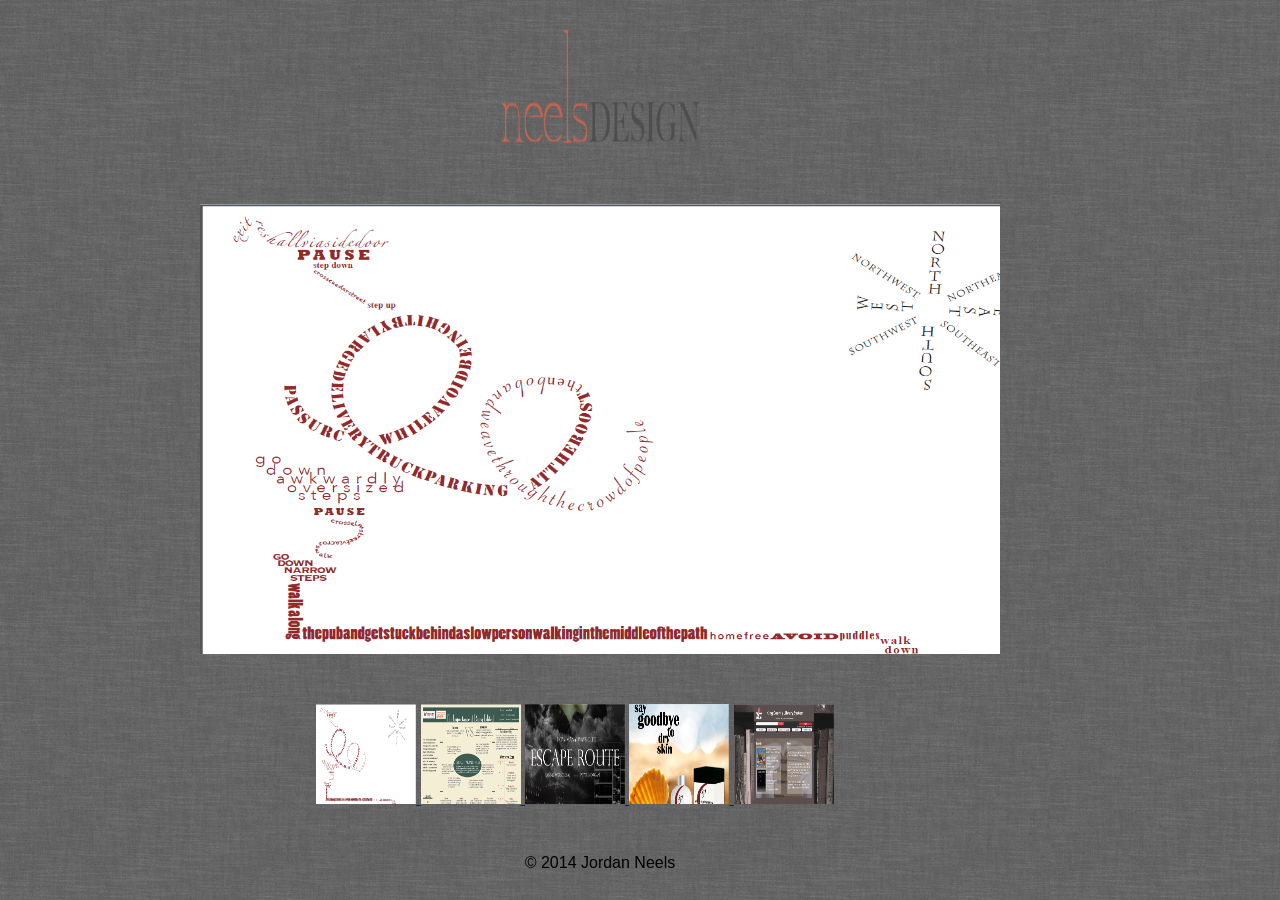
==== index.html @ 091c3b2d "favicon syntax" ====
<!doctype html>
<html lang="en">
<head>
  <meta charset="UTF-8" />
  <title>Portfolio</title>
	
 <link rel="icon" href="favicon 2.ico">	
 
  <link rel="stylesheet" href="css/normalize.css">	

  <link rel="stylesheet" href="css/gallery.css">	 
  <link rel="stylesheet" href="css/styles.css">	
	
</head>
<body>

		<!-- Your Content -->
	<div class="container">

	<section>

	<div class="logo"><img src="img/mylogo.png" height="200" width="200"></div>

		<div class="gallery items-5">
			  <div id="item-1" class="control-operator"></div>
			  <div id="item-2" class="control-operator"></div>
			  <div id="item-3" class="control-operator"></div>
			  <div id="item-4" class="control-operator"></div>
  			  <div id="item-5" class="control-operator"></div>
  		  			  
			  <figure class="item">
			    <img src="img/1.png" alt="Directional Poster" height="450" width="900">
			  </figure>

			  <figure class="item">
			    <img src="img/2.png" alt="Symposium Poster" height="450" width="900">
			  </figure>

			  <figure class="item">
			    <img src="img/3.png" alt="Movie Poster" height="450" width="900">
			  </figure>

			  <figure class="item">
			    <img src="img/4.png" alt="Ad" height="450" width="900">
			  </figure>

			  <figure class="item">
			    <img src="img/5.png" alt="Website" height="450" width="900">
			  </figure>

	</section>

			   <div class="controls">
			    <a href="#item-1" class="control-button">
			    	<img src="img/1-thumb.png" alt="Directional Poster" height="100" width="100">
			    </a>
			    <a href="#item-2" class="control-button">
			    	<img src="img/2-thumb.png" alt="Symposium Poster" height="100" width="100">
			    </a>
			    <a href="#item-3" class="control-button">
					<img src="img/3-thumb.png" alt="Movie Poster" height="100" width="100">
			    </a>
			    <a href="#item-4" class="control-button">
					<img src="img/4-thumb.png" alt="Ad" height="100" width="100">
			    </a>
			    <a href="#item-5" class="control-button">
					<img src="img/5-thumb.png" alt="Website" height="100" width="100">
			    </a>	
			 
			  </div>
			</div>

</div>

	<footer>
		<div class="grid_12 footer alpha omega">
			<p>&copy; 2014 Jordan Neels</p>
		</div>
	</footer>
  
</body>
</html>
---- css/gallery.css ----
.gallery .control-operator:target ~ .controls .control-button {
  color: #ccc;
  color: rgba(255, 255, 255, 0.4);
}

.gallery .control-button:first-of-type, .items-2 .control-operator:nth-of-type(1):target ~ .controls .control-button:nth-of-type(1), .items-2 .control-operator:nth-of-type(2):target ~ .controls .control-button:nth-of-type(2), .items-3 .control-operator:nth-of-type(1):target ~ .controls .control-button:nth-of-type(1), .items-3 .control-operator:nth-of-type(2):target ~ .controls .control-button:nth-of-type(2), .items-3 .control-operator:nth-of-type(3):target ~ .controls .control-button:nth-of-type(3), .items-4 .control-operator:nth-of-type(1):target ~ .controls .control-button:nth-of-type(1), .items-4 .control-operator:nth-of-type(2):target ~ .controls .control-button:nth-of-type(2), .items-4 .control-operator:nth-of-type(3):target ~ .controls .control-button:nth-of-type(3), .items-4 .control-operator:nth-of-type(4):target ~ .controls .control-button:nth-of-type(4), .items-5 .control-operator:nth-of-type(1):target ~ .controls .control-button:nth-of-type(1), .items-5 .control-operator:nth-of-type(2):target ~ .controls .control-button:nth-of-type(2), .items-5 .control-operator:nth-of-type(3):target ~ .controls .control-button:nth-of-type(3), .items-5 .control-operator:nth-of-type(4):target ~ .controls .control-button:nth-of-type(4), .items-5 .control-operator:nth-of-type(5):target ~ .controls .control-button:nth-of-type(5) {
  color: white;
  color: rgba(255, 255, 255, 0.8);
}

.gallery .item:first-of-type {
  position: static;
  opacity: 1;
}
.gallery .item {
  position: absolute;
  top: 0;
  left: 0;
  width: 100%;
  height: 100%;
  opacity: 0;
  transition: opacity .5s;
}
.gallery .control-operator {
  display: none;
}
.gallery .control-operator:target ~ .item {
  pointer-events: none;
  opacity: 0;
  animation: none;
}
.gallery .control-operator:target ~ .controls .control-button {
  animation: none;
}

@keyframes controlAnimation-2 {
  0% {
    color: #ccc;
    color: rgba(255, 255, 255, 0.4);
  }

  14.3%,
  50% {
    color: white;
    color: rgba(255, 255, 255, 0.8);
  }

  64.3%,
  100% {
    color: #ccc;
    color: rgba(255, 255, 255, 0.4);
  }
}

@keyframes galleryAnimation-2 {
  0% {
    opacity: 0;
  }

  14.3%,
  50% {
    opacity: 1;
  }

  64.3%,
  100% {
    opacity: 0;
  }
}

.items-2.autoplay .control-button {
  animation: controlAnimation-2 14s infinite;
}
.items-2.autoplay .item {
  animation: galleryAnimation-2 14s infinite;
}
.items-2 .control-operator:nth-of-type(1):target ~ .item:nth-of-type(1) {
  pointer-events: auto;
  opacity: 1;
}
.items-2 .control-button:nth-of-type(1),
.items-2 .item:nth-of-type(1) {
  animation-delay: -2s;
}
.items-2 .control-operator:nth-of-type(2):target ~ .item:nth-of-type(2) {
  pointer-events: auto;
  opacity: 1;
}
.items-2 .control-button:nth-of-type(2),
.items-2 .item:nth-of-type(2) {
  animation-delay: 5s;
}

@keyframes controlAnimation-3 {
  0% {
    color: #ccc;
    color: rgba(255, 255, 255, 0.4);
  }

  9.5%,
  33.3% {
    color: white;
    color: rgba(255, 255, 255, 0.8);
  }

  42.9%,
  100% {
    color: #ccc;
    color: rgba(255, 255, 255, 0.4);
  }
}

@keyframes galleryAnimation-3 {
  0% {
    opacity: 0;
  }

  9.5%,
  33.3% {
    opacity: 1;
  }

  42.9%,
  100% {
    opacity: 0;
  }
}

.items-3.autoplay .control-button {
  animation: controlAnimation-3 21s infinite;
}
.items-3.autoplay .item {
  animation: galleryAnimation-3 21s infinite;
}
.items-3 .control-operator:nth-of-type(1):target ~ .item:nth-of-type(1) {
  pointer-events: auto;
  opacity: 1;
}
.items-3 .control-button:nth-of-type(1),
.items-3 .item:nth-of-type(1) {
  animation-delay: -2s;
}
.items-3 .control-operator:nth-of-type(2):target ~ .item:nth-of-type(2) {
  pointer-events: auto;
  opacity: 1;
}
.items-3 .control-button:nth-of-type(2),
.items-3 .item:nth-of-type(2) {
  animation-delay: 5s;
}
.items-3 .control-operator:nth-of-type(3):target ~ .item:nth-of-type(3) {
  pointer-events: auto;
  opacity: 1;
}
.items-3 .control-button:nth-of-type(3),
.items-3 .item:nth-of-type(3) {
  animation-delay: 12s;
}

@keyframes controlAnimation-4 {
  0% {
    color: #ccc;
    color: rgba(255, 255, 255, 0.4);
  }

  7.1%,
  25% {
    color: white;
    color: rgba(255, 255, 255, 0.8);
  }

  32.1%,
  100% {
    color: #ccc;
    color: rgba(255, 255, 255, 0.4);
  }
}

@keyframes galleryAnimation-4 {
  0% {
    opacity: 0;
  }

  7.1%,
  25% {
    opacity: 1;
  }

  32.1%,
  100% {
    opacity: 0;
  }
}

.items-4.autoplay .control-button {
  animation: controlAnimation-4 28s infinite;
}
.items-4.autoplay .item {
  animation: galleryAnimation-4 28s infinite;
}
.items-4 .control-operator:nth-of-type(1):target ~ .item:nth-of-type(1) {
  pointer-events: auto;
  opacity: 1;
}
.items-4 .control-button:nth-of-type(1),
.items-4 .item:nth-of-type(1) {
  animation-delay: -2s;
}
.items-4 .control-operator:nth-of-type(2):target ~ .item:nth-of-type(2) {
  pointer-events: auto;
  opacity: 1;
}
.items-4 .control-button:nth-of-type(2),
.items-4 .item:nth-of-type(2) {
  animation-delay: 5s;
}
.items-4 .control-operator:nth-of-type(3):target ~ .item:nth-of-type(3) {
  pointer-events: auto;
  opacity: 1;
}
.items-4 .control-button:nth-of-type(3),
.items-4 .item:nth-of-type(3) {
  animation-delay: 12s;
}
.items-4 .control-operator:nth-of-type(4):target ~ .item:nth-of-type(4) {
  pointer-events: auto;
  opacity: 1;
}
.items-4 .control-button:nth-of-type(4),
.items-4 .item:nth-of-type(4) {
  animation-delay: 19s;
}

@keyframes controlAnimation-5 {
  0% {
    color: #ccc;
    color: rgba(255, 255, 255, 0.4);
  }

  5.7%,
  20% {
    color: white;
    color: rgba(255, 255, 255, 0.8);
  }

  25.7%,
  100% {
    color: #ccc;
    color: rgba(255, 255, 255, 0.4);
  }
}

@keyframes galleryAnimation-5 {
  0% {
    opacity: 0;
  }

  5.7%,
  20% {
    opacity: 1;
  }

  25.7%,
  100% {
    opacity: 0;
  }
}

.items-5.autoplay .control-button {
  animation: controlAnimation-5 35s infinite;
}
.items-5.autoplay .item {
  animation: galleryAnimation-5 35s infinite;
}
.items-5 .control-operator:nth-of-type(1):target ~ .item:nth-of-type(1) {
  pointer-events: auto;
  opacity: 1;
}
.items-5 .control-button:nth-of-type(1),
.items-5 .item:nth-of-type(1) {
  animation-delay: -2s;
}
.items-5 .control-operator:nth-of-type(2):target ~ .item:nth-of-type(2) {
  pointer-events: auto;
  opacity: 1;
}
.items-5 .control-button:nth-of-type(2),
.items-5 .item:nth-of-type(2) {
  animation-delay: 5s;
}
.items-5 .control-operator:nth-of-type(3):target ~ .item:nth-of-type(3) {
  pointer-events: auto;
  opacity: 1;
}
.items-5 .control-button:nth-of-type(3),
.items-5 .item:nth-of-type(3) {
  animation-delay: 12s;
}
.items-5 .control-operator:nth-of-type(4):target ~ .item:nth-of-type(4) {
  pointer-events: auto;
  opacity: 1;
}
.items-5 .control-button:nth-of-type(4),
.items-5 .item:nth-of-type(4) {
  animation-delay: 19s;
}
.items-5 .control-operator:nth-of-type(5):target ~ .item:nth-of-type(5) {
  pointer-events: auto;
  opacity: 1;
}
.items-5 .control-button:nth-of-type(5),
.items-5 .item:nth-of-type(5) {
  animation-delay: 26s;
}
---- css/styles.css ----
/* Your Website Styles */
body {
  background: url("../img/grey_wash_wall.png");
  text-align: center;
  z-index: -1;
  height: 900px;
  width: 1000px;
}

.controls {
  margin-left: 150px;
}

.footer {
  text-align: center;
  color: black;
  padding-top: 30px;
  padding-bottom: -100px;
  padding-left: 200px;
}
 
section {
  align: center;
  margin-left: 200px;
}

.subtitle {
  color: #fff;
  text-align: center;
  font-size: 14px;
}


/* Gallery Stying */
.gallery .control-button {
  color: #ccc;
  color: rgba(255, 255, 255, 0.4);
}

.gallery .control-button:hover {
  color: white;
  color: rgba(255, 255, 255, 0.8);
}

/*
	Theme controls how everything looks in Gallery CSS.
*/
.gallery {
  position: relative;
}

.gallery .item {
  height: 500px;
  overflow: hidden;
  text-align: center;
}
.gallery .controls {
  position: absolute;
  bottom: -120px;
  width: 100%;
  text-align: center;
}

.gallery .controls img {
  border: 1px solid #000;
  size: 200px;
}

.gallery .controls img:hover,
.gallery .controls img:active {
    -webkit-transform: scale(1.2);
    transform: scale(1.2);
}

.gallery .control-button {
  display: inline-block;
  margin: 0 .02em;
  font-size: 3em;
  text-align: center;
  text-decoration: none;
  transition: color .1s;
}
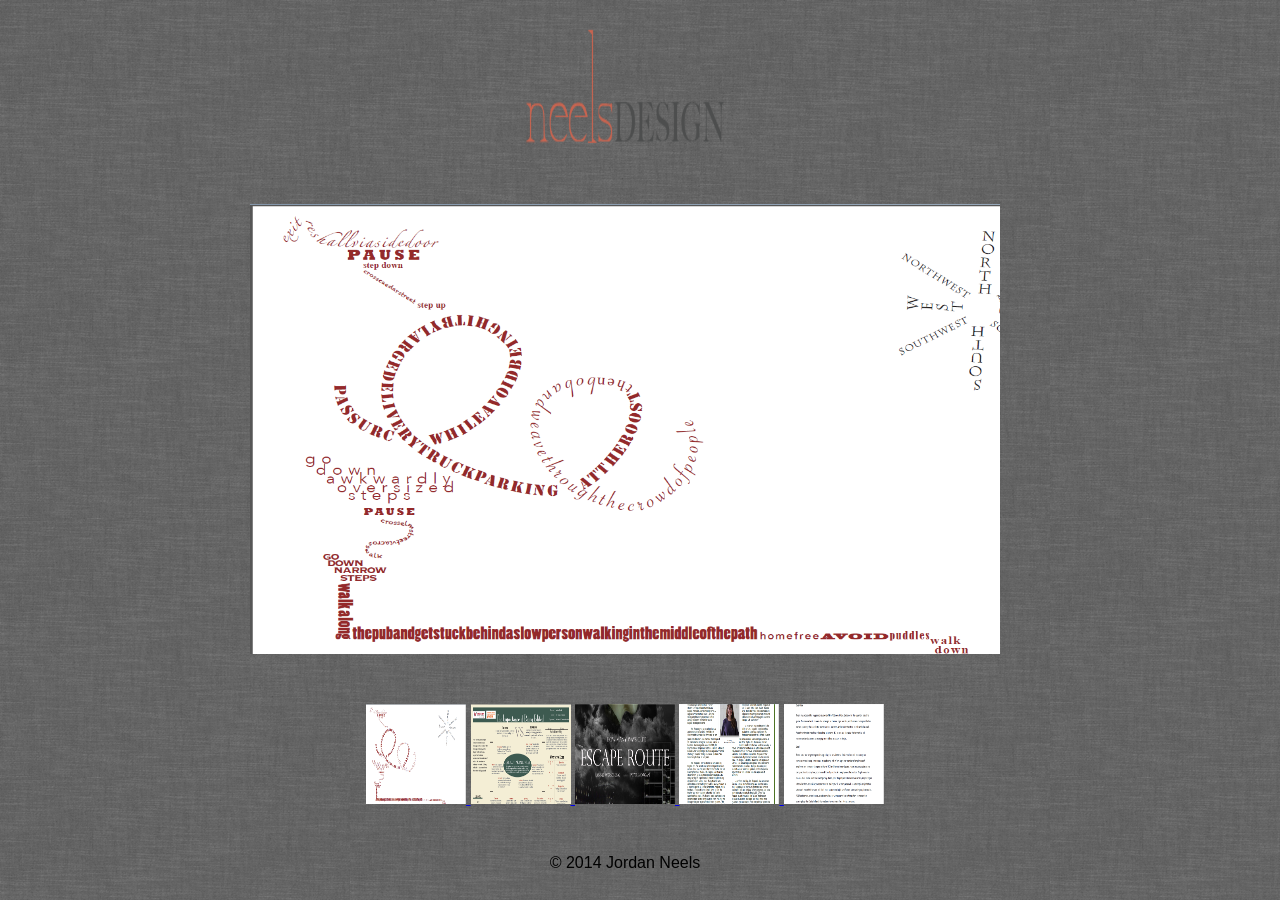
==== commit 1698df1f: "favicon" ====
--- a/index.html
+++ b/index.html
@@ -4,7 +4,7 @@
   <meta charset="UTF-8" />
   <title>Portfolio</title>
 	
- <link rel="icon" href="favicon 2.ico">	
+ <link rel="icon" href="favicon new.ico">	
  
   <link rel="stylesheet" href="css/normalize.css">	
 
--- a/css/styles.css
+++ b/css/styles.css
@@ -8,7 +8,7 @@
 }
 
 .controls {
-  margin-left: 150px;
+  margin-left: 250px;
 }
 
 .footer {
@@ -16,12 +16,12 @@
   color: black;
   padding-top: 30px;
   padding-bottom: -100px;
-  padding-left: 200px;
+  padding-left: 250px;
 }
  
 section {
   align: center;
-  margin-left: 200px;
+  margin-left: 250px;
 }
 
 .subtitle {
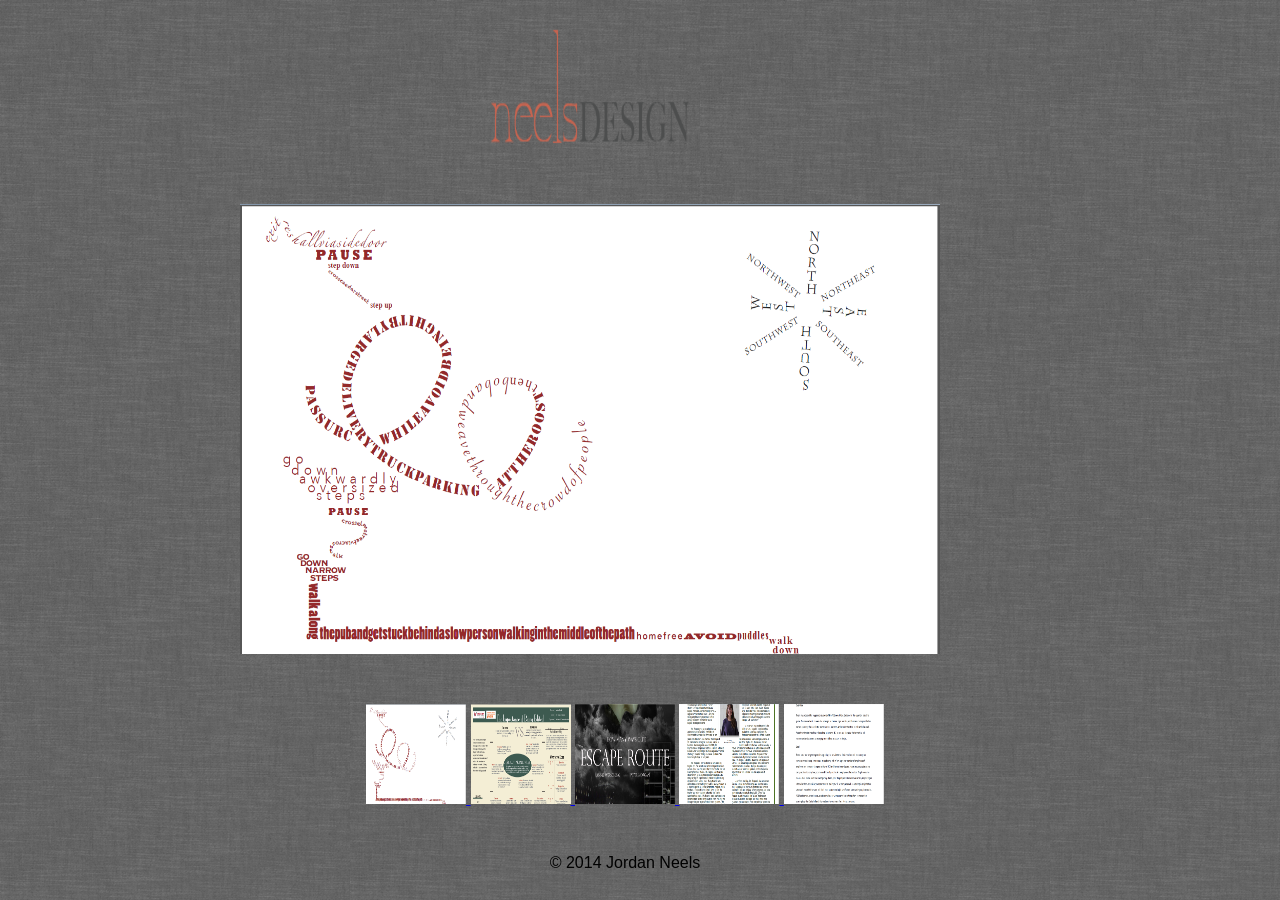
==== commit 6b42be9b: "alignment" ====
--- a/index.html
+++ b/index.html
@@ -4,7 +4,7 @@
   <meta charset="UTF-8" />
   <title>Portfolio</title>
 	
- <link rel="icon" href="favicon new.ico">	
+ <link rel="icon" href="favicon new.icon">	
  
   <link rel="stylesheet" href="css/normalize.css">	
 
@@ -29,7 +29,7 @@
   			  <div id="item-5" class="control-operator"></div>
   		  			  
 			  <figure class="item">
-			    <img src="img/1.png" alt="Directional Poster" height="450" width="900">
+			    <img src="img/1.png" alt="Directional Poster" height="450" width="700">
 			  </figure>
 
 			  <figure class="item">
--- a/css/styles.css
+++ b/css/styles.css
@@ -18,10 +18,10 @@
   padding-bottom: -100px;
   padding-left: 250px;
 }
- 
+
 section {
   align: center;
-  margin-left: 250px;
+  margin-left: 180px;
 }
 
 .subtitle {
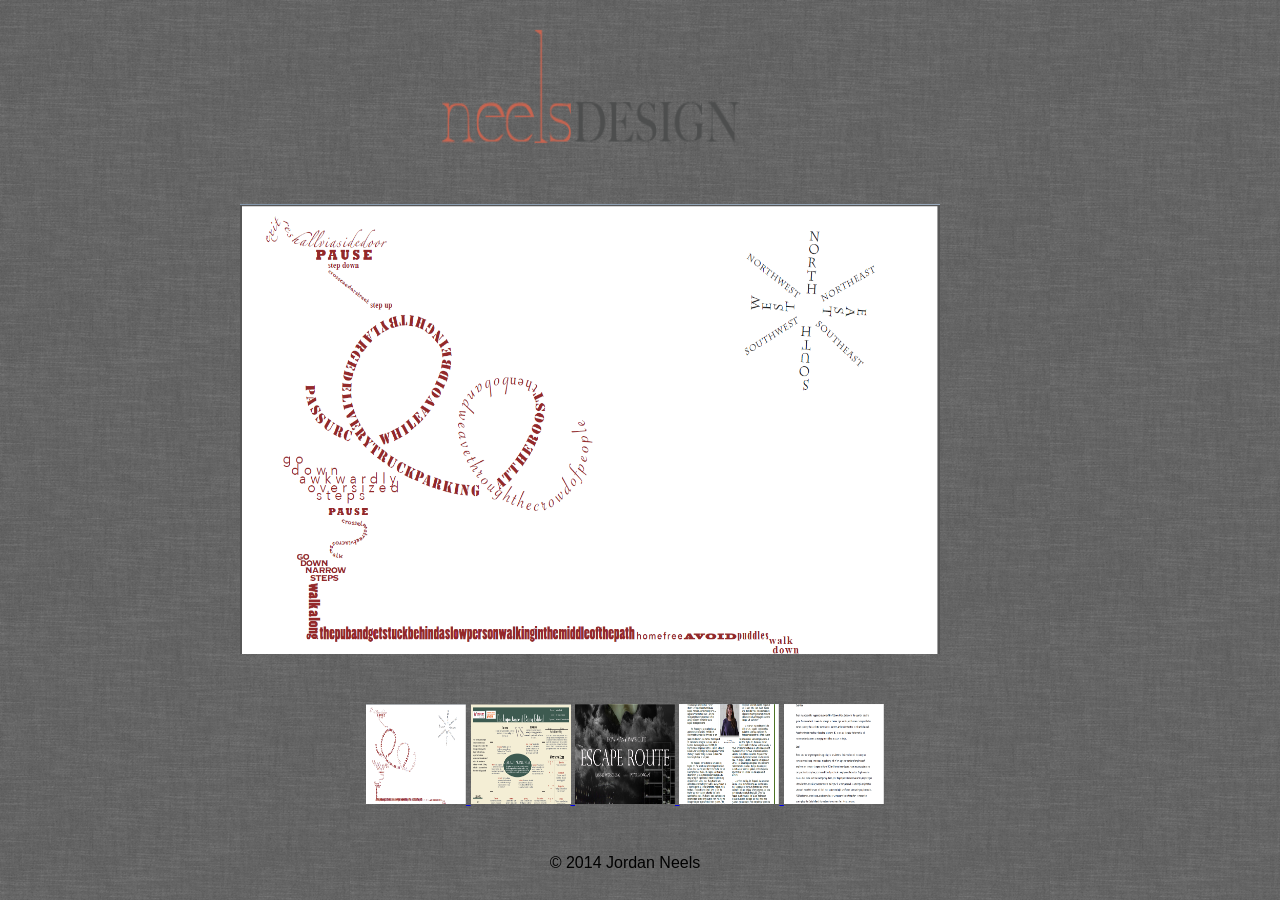
==== commit 572dbfb2: "logo resizing" ====
--- a/index.html
+++ b/index.html
@@ -4,7 +4,7 @@
   <meta charset="UTF-8" />
   <title>Portfolio</title>
 	
- <link rel="icon" href="favicon new.icon">	
+ <link rel="icon" href="favicon new.ico">	
  
   <link rel="stylesheet" href="css/normalize.css">	
 
@@ -19,7 +19,7 @@
 
 	<section>
 
-	<div class="logo"><img src="img/mylogo.png" height="200" width="200"></div>
+	<div class="logo"><img src="img/mylogo.png" height="200" width="300"></div>
 
 		<div class="gallery items-5">
 			  <div id="item-1" class="control-operator"></div>
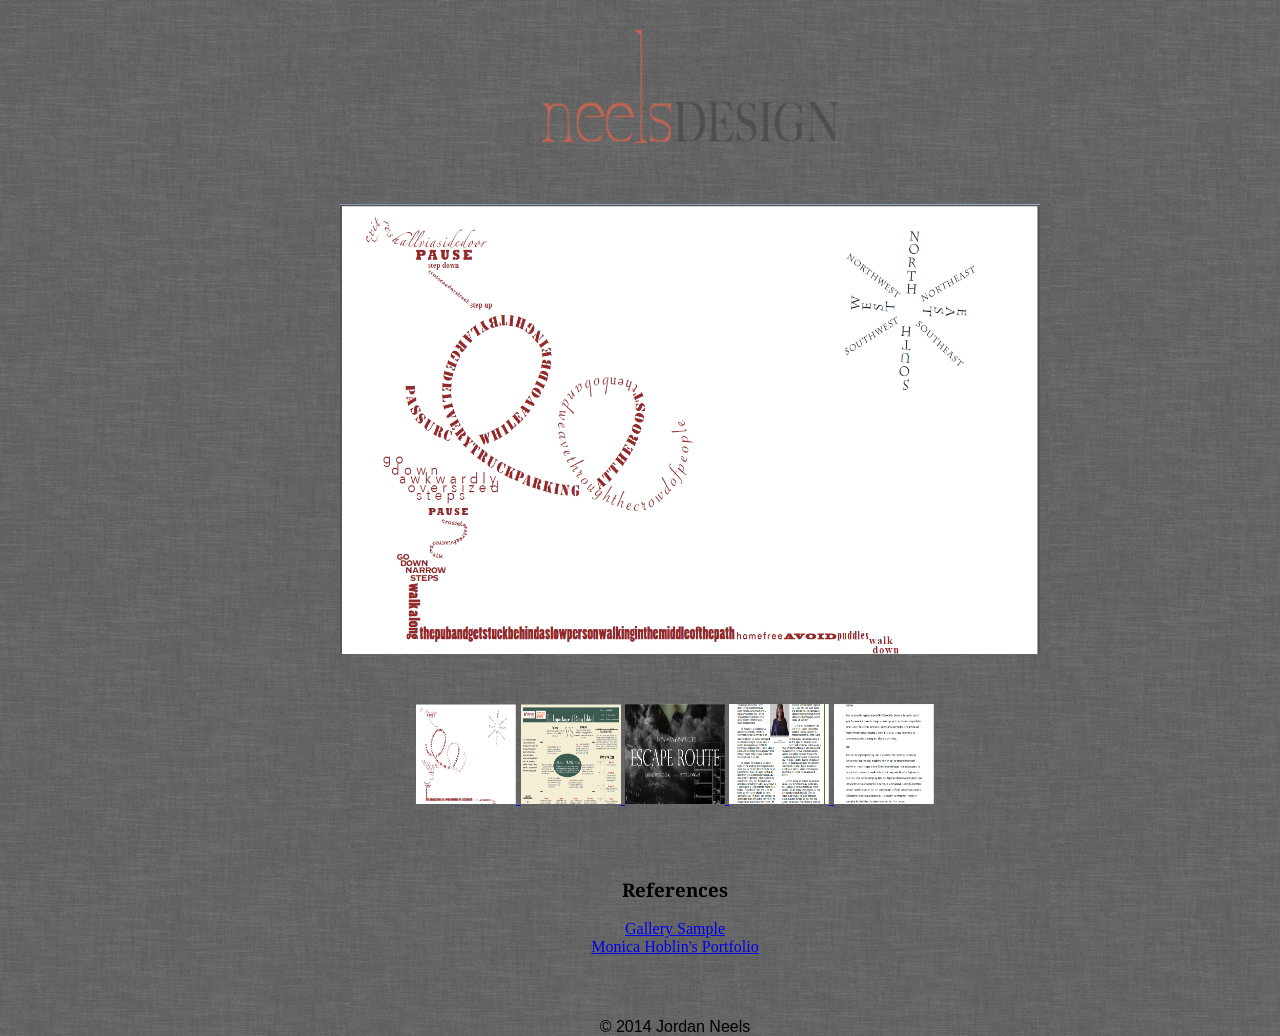
==== commit f83038af: "Added References" ====
--- a/index.html
+++ b/index.html
@@ -8,7 +8,9 @@
  
   <link rel="stylesheet" href="css/normalize.css">	
 
-  <link rel="stylesheet" href="css/gallery.css">	 
+  <link rel="stylesheet" href="css/gallery.css">
+
+  <link href="http://fonts.googleapis.com/css?family=Droid+Serif" rel="stylesheet" type="text/css">	 
   <link rel="stylesheet" href="css/styles.css">	
 	
 </head>
@@ -72,6 +74,12 @@
 
 </div>
 
+<h3>References</h3>
+<ul>
+	<li><a href="https://github.com/vcd/p4-portfolio">Gallery Sample</a></li>
+	<li><a href="http://mhoblin.github.io/p4-portfolio/">Monica Hoblin's Portfolio</a></li>
+</ul>
+
 	<footer>
 		<div class="grid_12 footer alpha omega">
 			<p>&copy; 2014 Jordan Neels</p>
--- a/css/styles.css
+++ b/css/styles.css
@@ -8,7 +8,7 @@
 }
 
 .controls {
-  margin-left: 250px;
+  margin-left: 350px;
 }
 
 .footer {
@@ -16,7 +16,26 @@
   color: black;
   padding-top: 30px;
   padding-bottom: -100px;
-  padding-left: 250px;
+  padding-left: 350px;
+}
+
+.logo {
+  margin-left: 200px;
+}
+
+h3 {
+  color: black;
+  font-family: 'Droid Serif', serif;
+  padding-top: 50px;
+  padding-left: 350px;
+}
+
+ul {
+  color: black;
+  font-family: 'Calibri';
+  padding-left: 350px;
+  text-decoration: none;
+  list-style: none;
 }
 
 section {
@@ -53,6 +72,7 @@
   height: 500px;
   overflow: hidden;
   text-align: center;
+  margin-left: 100px;
 }
 .gallery .controls {
   position: absolute;
@@ -66,12 +86,6 @@
   size: 200px;
 }
 
-.gallery .controls img:hover,
-.gallery .controls img:active {
-    -webkit-transform: scale(1.2);
-    transform: scale(1.2);
-}
-
 .gallery .control-button {
   display: inline-block;
   margin: 0 .02em;
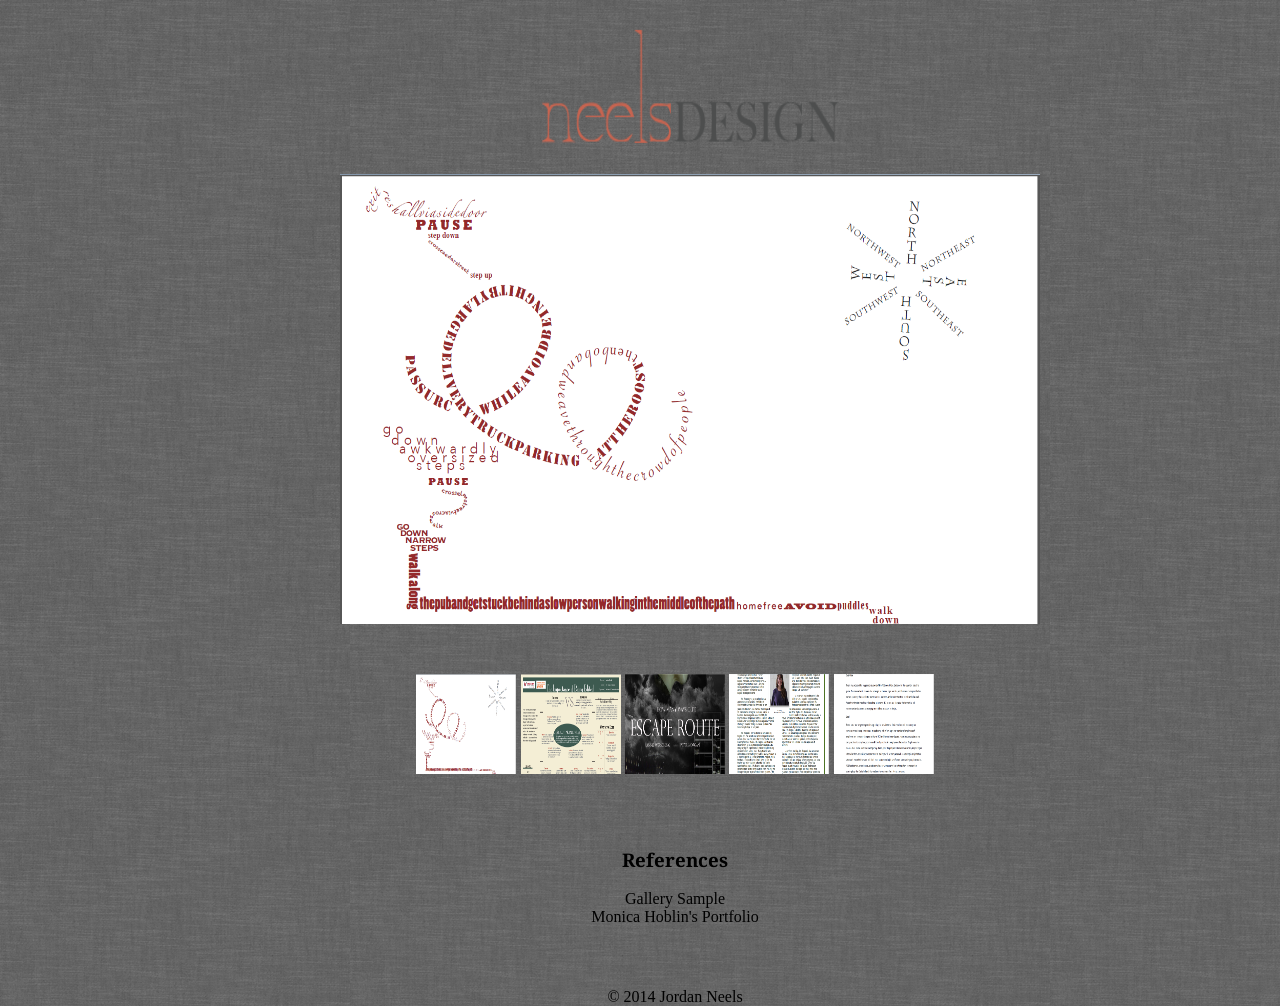
==== commit e80d98a6: "Fixed presentation of links" ====
--- a/index.html
+++ b/index.html
@@ -74,11 +74,11 @@
 
 </div>
 
-<h3>References</h3>
-<ul>
-	<li><a href="https://github.com/vcd/p4-portfolio">Gallery Sample</a></li>
-	<li><a href="http://mhoblin.github.io/p4-portfolio/">Monica Hoblin's Portfolio</a></li>
-</ul>
+		<h3>References</h3>
+			<ul>
+				<li><a href="https://github.com/vcd/p4-portfolio">Gallery Sample</a></li>
+				<li><a href="http://mhoblin.github.io/p4-portfolio/">Monica Hoblin's Portfolio</a></li>
+			</ul>
 
 	<footer>
 		<div class="grid_12 footer alpha omega">
--- a/css/styles.css
+++ b/css/styles.css
@@ -1,9 +1,20 @@
 /* Your Website Styles */
+a:link {
+  color: black;
+  text-decoration: none;
+}
+
+a:visited{
+  color: white;
+  text-decoration: none;
+}
+
+
 body {
   background: url("../img/grey_wash_wall.png");
   text-align: center;
   z-index: -1;
-  height: 900px;
+  height: 90px;
   width: 1000px;
 }
 
@@ -13,6 +24,7 @@
 
 .footer {
   text-align: center;
+  font-family: 'Calibri';
   color: black;
   padding-top: 30px;
   padding-bottom: -100px;
@@ -21,6 +33,7 @@
 
 .logo {
   margin-left: 200px;
+  margin-bottom: -30px;
 }
 
 h3 {
@@ -31,7 +44,7 @@
 }
 
 ul {
-  color: black;
+  color: #000;
   font-family: 'Calibri';
   padding-left: 350px;
   text-decoration: none;
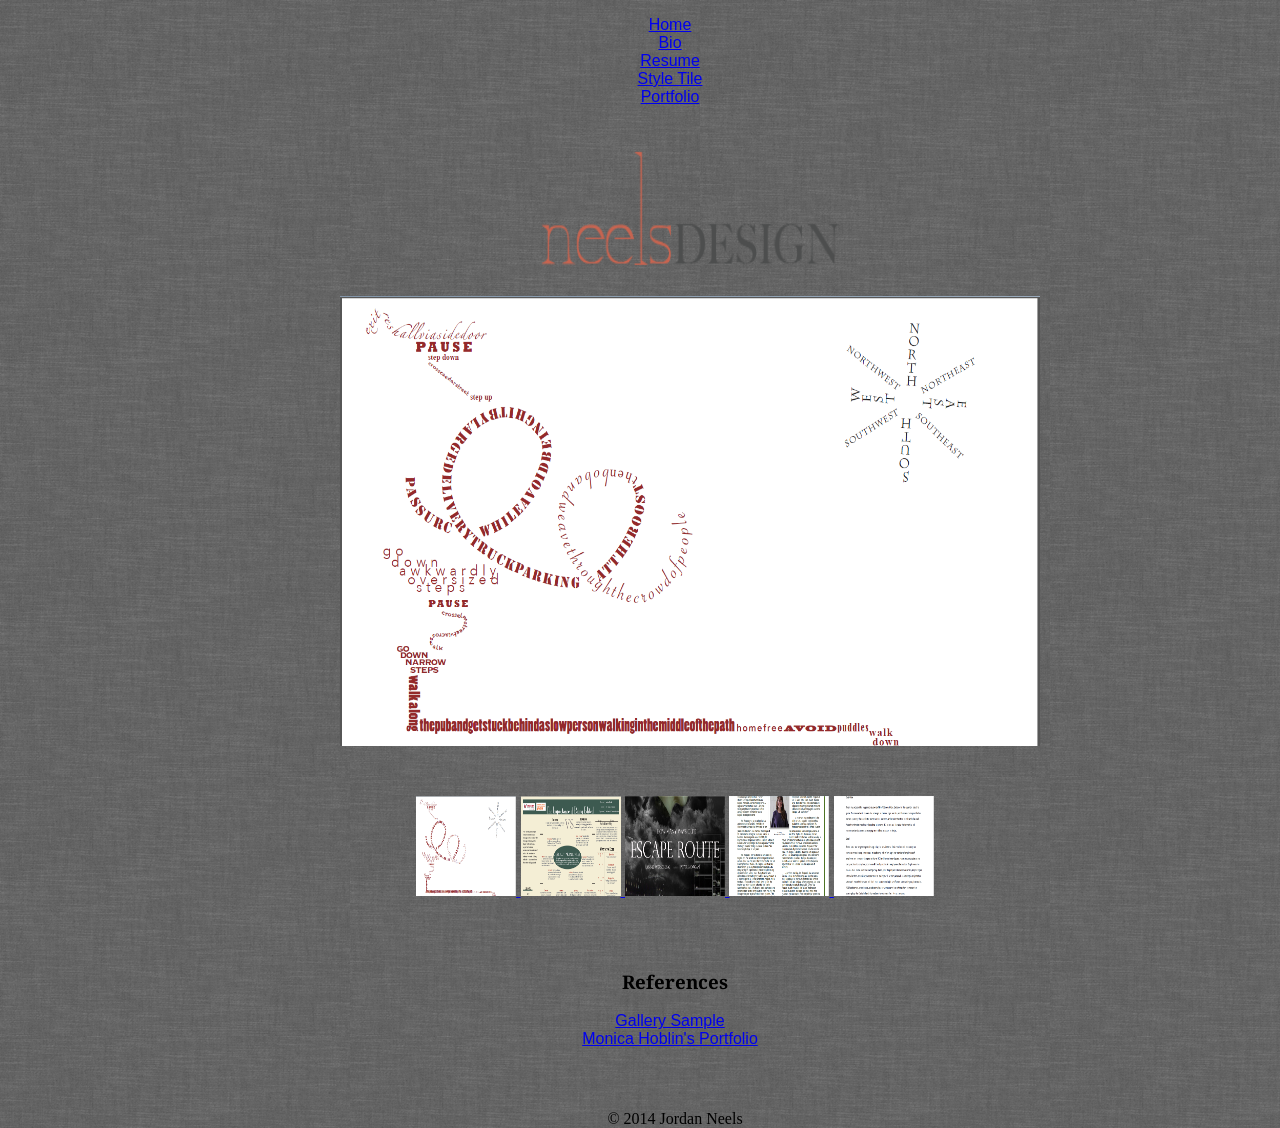
==== commit 9c3957ec: "new nav" ====
--- a/index.html
+++ b/index.html
@@ -18,6 +18,17 @@
 
 		<!-- Your Content -->
 	<div class="container">
+
+		<div class="grid_12 alpha omega">
+			<ul>
+				<li class="grid_1 alpha"></li>
+				<li class="grid_2"><a href="jordanneels.github.io" alt="Home">Home</a></li>
+				<li class="grid_2"><a href="http://jordanneels.github.io/p1-bio/" alt="Jordan's Bio">Bio</a></li>
+				<li class="grid_2"><a href="http://jordanneels.github.io/p2-resume/" alt="Jordan's resume">Resume</a></li>
+				<li class="grid_2"><a href="http://jordanneels.github.io/p3-style-tile" alt="Style Tile">Style Tile</a></li>
+				<li class="grid_2 omega"><a href="http://jordanneels.github.io/p4-portfolio" alt="Jordan's portfolio">Portfolio</a></li>
+			</ul>
+		</div>
 
 	<section>
 
--- a/css/styles.css
+++ b/css/styles.css
@@ -1,15 +1,4 @@
 /* Your Website Styles */
-a:link {
-  color: black;
-  text-decoration: none;
-}
-
-a:visited{
-  color: white;
-  text-decoration: none;
-}
-
-
 body {
   background: url("../img/grey_wash_wall.png");
   text-align: center;
@@ -43,14 +32,6 @@
   padding-left: 350px;
 }
 
-ul {
-  color: #000;
-  font-family: 'Calibri';
-  padding-left: 350px;
-  text-decoration: none;
-  list-style: none;
-}
-
 section {
   align: center;
   margin-left: 180px;
@@ -60,6 +41,12 @@
   color: #fff;
   text-align: center;
   font-size: 14px;
+}
+
+ul {
+  list-style: none;
+  text-decoration: none;
+  margin-left: 300px;
 }
 
 
